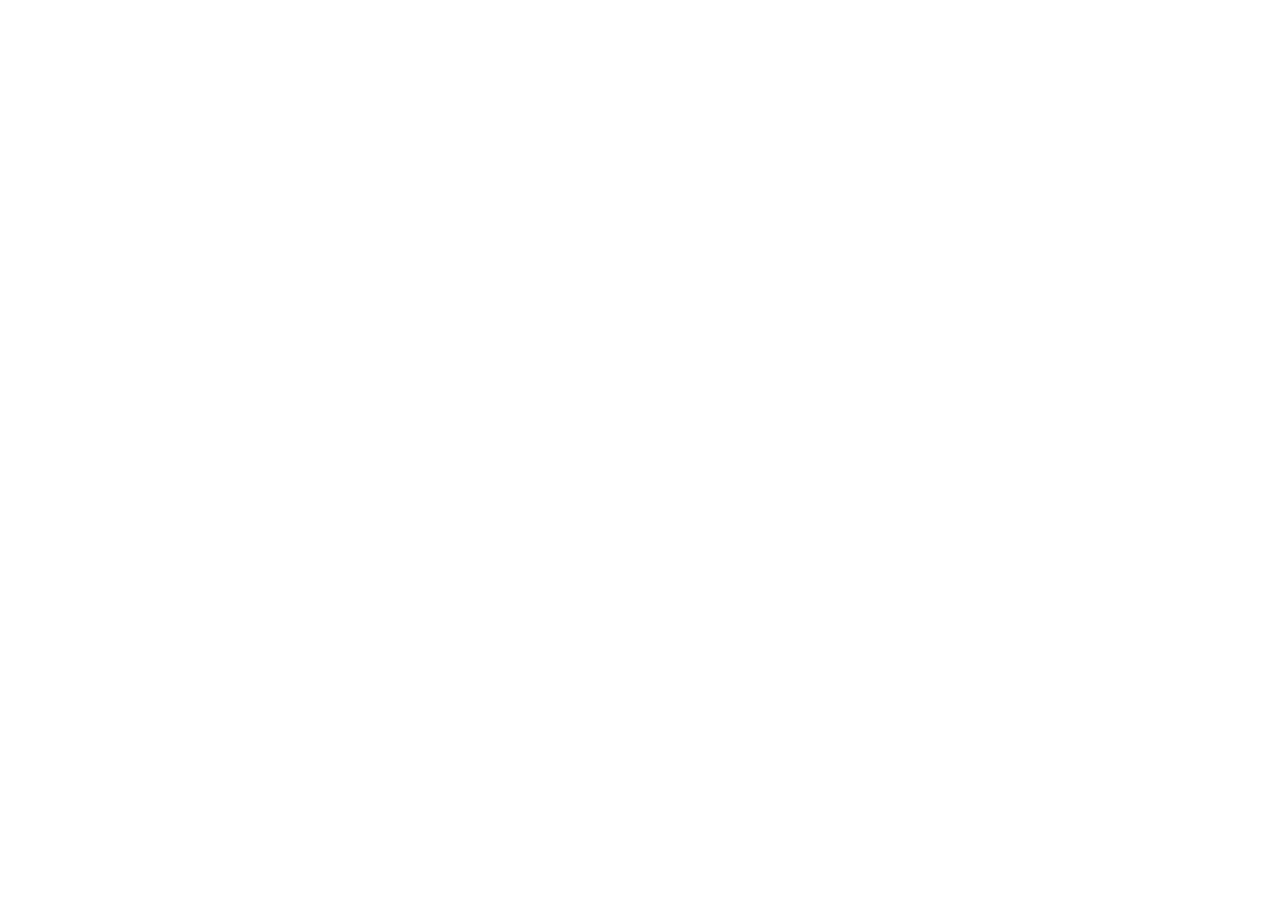
==== admin.html @ 5168dfb3 "Add files via upload" ====
<!DOCTYPE html>
<html lang="ko">
<head>
<meta charset="UTF-8">
<meta name="viewport" content="width=device-width, initial-scale=1.0">
<meta name="robots" content="noindex, nofollow">
<title>지율 · Admin</title>
<link rel="preconnect" href="https://fonts.googleapis.com">
<link rel="preconnect" href="https://fonts.gstatic.com" crossorigin>
<link href="https://fonts.googleapis.com/css2?family=Gothic+A1:wght@300;400;500;600;700;800&display=swap" rel="stylesheet">
<link rel="stylesheet" href="./assets/styles.css">
</head>
<body>
  <div id="login-root" class="login-shell" style="display:none"></div>
  <div id="app" style="display:none"></div>
  <script type="module" src="./assets/main-admin.js"></script>
</body>
</html>
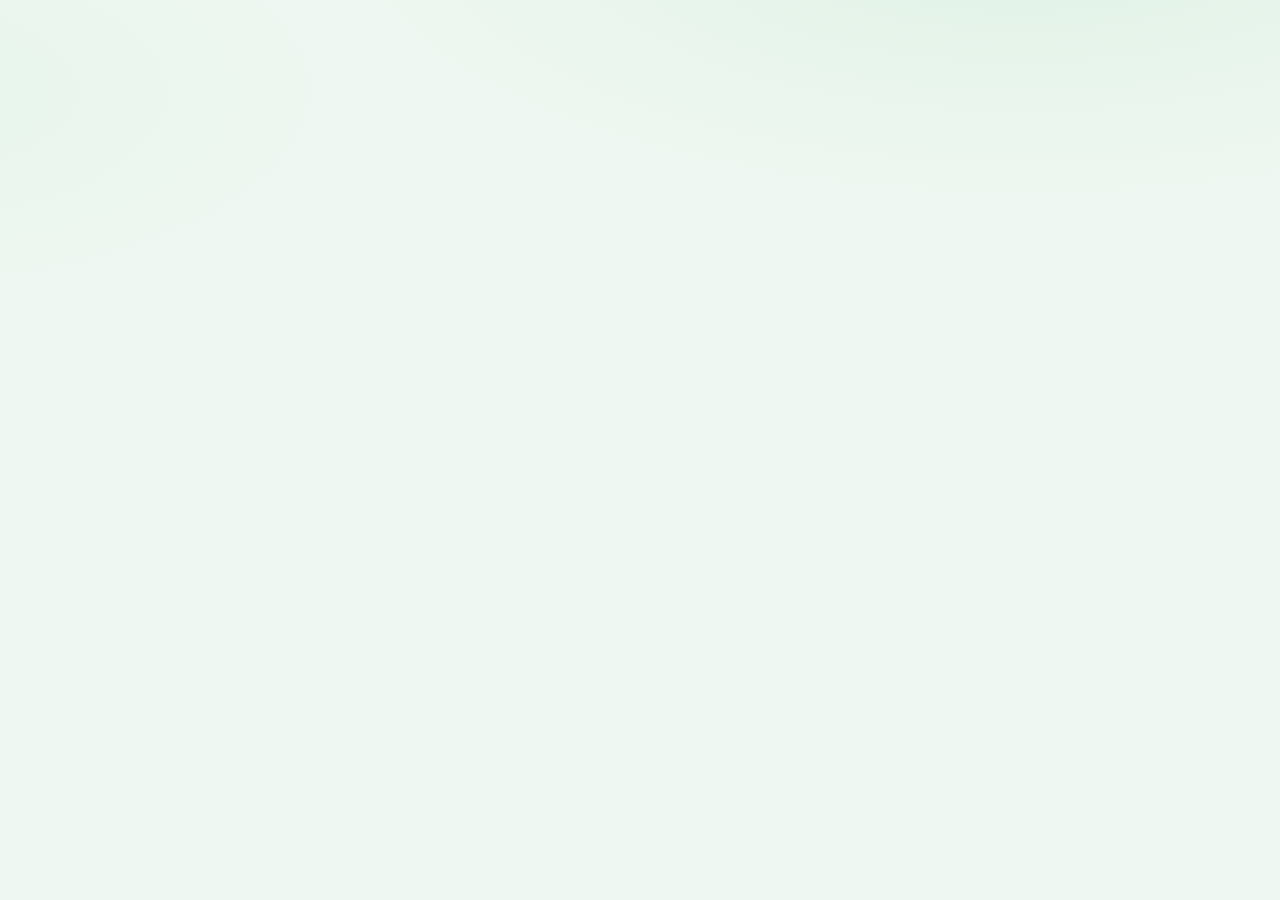
==== commit 93bc6563: "Update admin.html" ====
--- a/admin.html
+++ b/admin.html
@@ -8,11 +8,11 @@
 <link rel="preconnect" href="https://fonts.googleapis.com">
 <link rel="preconnect" href="https://fonts.gstatic.com" crossorigin>
 <link href="https://fonts.googleapis.com/css2?family=Gothic+A1:wght@300;400;500;600;700;800&display=swap" rel="stylesheet">
-<link rel="stylesheet" href="./assets/styles.css">
+<link rel="stylesheet" href="./assets/styles.css?v=3">
 </head>
 <body>
   <div id="login-root" class="login-shell" style="display:none"></div>
   <div id="app" style="display:none"></div>
-  <script type="module" src="./assets/main-admin.js"></script>
+  <script type="module" src="./assets/main-admin.js?v=3"></script>
 </body>
 </html>
--- a/assets/styles.css
+++ b/assets/styles.css
@@ -0,0 +1,325 @@
+:root{
+  --bg:#eef7f1;
+  --surface:#ffffff;
+  --surface-soft:#f5fbf7;
+  --green:#54a97a;
+  --green-lt:#74c497;
+  --green-deep:#2f8055;
+  --green-ink:#276646;
+  --green-soft:#e6f4ec;
+  --green-soft-2:#d8eede;
+  --ink:#2b3a31;
+  --muted:#7f9187;
+  --line:#dbebe1;
+  --line-soft:#e8f2ec;
+  --warn:#e07a5f;
+  --nav-h:66px;
+  --maxw:1180px;
+  --shadow-sm:0 3px 10px rgba(47,128,85,.07);
+  --shadow-md:0 12px 28px rgba(47,128,85,.10), 0 3px 8px rgba(47,128,85,.05);
+  --shadow-lg:0 22px 46px rgba(47,128,85,.16), 0 6px 14px rgba(47,128,85,.07);
+  --glow:inset 0 1px 0 rgba(255,255,255,.55);
+}
+*{box-sizing:border-box;margin:0;padding:0}
+html{-webkit-text-size-adjust:100%}
+body{
+  font-family:"Gothic A1",system-ui,sans-serif;
+  background:
+    radial-gradient(1200px 500px at 80% -10%, #e0f2e6 0%, transparent 60%),
+    radial-gradient(900px 400px at -10% 10%, #e6f5ec 0%, transparent 55%),
+    var(--bg);
+  background-attachment:fixed;
+  color:var(--ink);line-height:1.6;font-size:16px;
+  -webkit-font-smoothing:antialiased;padding-top:var(--nav-h);
+}
+a{color:inherit;text-decoration:none}
+button{font-family:inherit;cursor:pointer;border:none;background:none;color:inherit}
+img{max-width:100%;display:block}
+:focus-visible{outline:2px solid var(--green);outline-offset:3px;border-radius:4px}
+.wrap{max-width:var(--maxw);margin:0 auto;padding:0 28px}
+
+/* ---------------- NAV ---------------- */
+header.nav{position:fixed;top:0;left:0;right:0;height:var(--nav-h);z-index:100;
+  background:rgba(255,255,255,.72);backdrop-filter:blur(14px) saturate(1.4);
+  -webkit-backdrop-filter:blur(14px) saturate(1.4);
+  box-shadow:0 4px 20px rgba(47,128,85,.07);border-bottom:1px solid var(--line-soft)}
+.nav-inner{max-width:var(--maxw);margin:0 auto;padding:0 28px;height:100%;
+  display:flex;align-items:center;justify-content:space-between;gap:22px}
+.brand{display:flex;align-items:center;gap:11px;white-space:nowrap}
+.brand .mark{width:36px;height:36px;border-radius:12px;display:grid;place-items:center;
+  color:#fff;font-weight:800;font-size:18px;
+  background:linear-gradient(155deg,var(--green-lt),var(--green-deep));
+  box-shadow:0 6px 14px rgba(47,128,85,.30),var(--glow)}
+.brand .txt{font-weight:800;font-size:19px;letter-spacing:-.01em;color:var(--green-ink)}
+.brand .txt small{display:block;font-size:9px;font-weight:700;letter-spacing:.18em;
+  color:var(--green);margin-top:-3px}
+nav.menu{display:flex;align-items:center;gap:4px}
+.menu-item{position:relative}
+.menu-link{display:flex;align-items:center;gap:5px;padding:9px 15px;border-radius:999px;
+  font-size:14px;font-weight:600;color:var(--muted);transition:.16s}
+.menu-link:hover{color:var(--green-deep);background:var(--green-soft)}
+.menu-link.active{color:#fff;background:linear-gradient(180deg,var(--green-lt),var(--green));
+  box-shadow:0 6px 14px rgba(47,128,85,.28),var(--glow)}
+.menu-link .caret{font-size:9px;opacity:.7}
+.submenu{position:absolute;top:calc(100% + 10px);left:50%;transform:translateX(-50%) translateY(-6px);
+  min-width:186px;background:var(--surface);border:1px solid var(--line);border-radius:16px;
+  padding:8px;box-shadow:var(--shadow-lg);opacity:0;visibility:hidden;transition:.18s}
+.submenu::before{content:"";position:absolute;top:-6px;left:50%;transform:translateX(-50%) rotate(45deg);
+  width:12px;height:12px;background:var(--surface);border-left:1px solid var(--line);border-top:1px solid var(--line)}
+.menu-item:hover .submenu,.menu-item:focus-within .submenu{opacity:1;visibility:visible;transform:translateX(-50%)}
+.menu-item:last-child .submenu{left:auto;right:0;transform:translateY(-6px)}
+.menu-item:last-child .submenu::before{left:auto;right:22px;transform:rotate(45deg)}
+.menu-item:last-child:hover .submenu,.menu-item:last-child:focus-within .submenu{transform:none}
+.submenu a{display:block;padding:9px 13px;border-radius:10px;font-size:13.5px;font-weight:500;color:var(--muted)}
+.submenu a:hover{color:var(--green-deep);background:var(--green-soft)}
+.nav-toggle{display:none;font-size:24px;padding:6px 8px;border-radius:10px;color:var(--green-deep)}
+
+/* ---------------- SHARED ---------------- */
+main{min-height:calc(100vh - var(--nav-h) - 120px)}
+.view{padding:0 0 90px}
+@media(prefers-reduced-motion:no-preference){
+  .anim{animation:rise .55s cubic-bezier(.2,.75,.25,1) both}
+  @keyframes rise{from{opacity:0;transform:translateY(16px)}to{opacity:1;transform:none}}
+}
+.badge-pill{display:inline-flex;align-items:center;gap:7px;padding:8px 18px;border-radius:999px;
+  font-size:12px;font-weight:700;letter-spacing:.12em;color:#fff;
+  background:linear-gradient(180deg,var(--green-lt),var(--green));
+  box-shadow:0 8px 18px rgba(47,128,85,.30),var(--glow)}
+.chip{display:inline-flex;align-items:center;padding:8px 16px;border-radius:999px;
+  font-size:13px;font-weight:600;color:var(--green-deep);background:var(--green-soft);
+  border:1px solid var(--green-soft-2);box-shadow:inset 0 1px 0 rgba(255,255,255,.6)}
+a.chip{transition:.16s}a.chip:hover{background:var(--green-soft-2);transform:translateY(-1px)}
+
+.sec-head{display:flex;align-items:flex-end;justify-content:space-between;gap:20px;
+  padding:0 0 24px;flex-wrap:wrap}
+.sec-head .lt{display:flex;align-items:center;gap:12px}
+.sec-head .bar{width:5px;height:26px;border-radius:3px;
+  background:linear-gradient(180deg,var(--green-lt),var(--green-deep));box-shadow:0 2px 6px rgba(47,128,85,.3)}
+.sec-head h2{font-size:23px;font-weight:800;color:var(--green-ink);letter-spacing:-.01em}
+.sec-head .sub{font-size:13.5px;color:var(--muted);margin-top:2px}
+.section{padding:44px 0}
+
+/* ---------------- HERO ---------------- */
+.hero{position:relative;overflow:hidden;border-radius:0 0 40px 40px;
+  background:linear-gradient(180deg,#e7f5ec 0%,#f0f9f3 70%,transparent 100%);
+  padding:70px 0 56px;margin-bottom:8px}
+.hero .blob{position:absolute;border-radius:50%;filter:blur(6px);opacity:.55;z-index:0}
+.hero .b1{width:340px;height:340px;top:-120px;right:-60px;
+  background:radial-gradient(circle at 35% 35%,#bfe8cd,#8fd3ab)}
+.hero .b2{width:220px;height:220px;bottom:-90px;left:-40px;
+  background:radial-gradient(circle at 40% 40%,#d3efdc,#a6ddbd)}
+.hero .b3{width:120px;height:120px;top:40px;left:12%;opacity:.4;
+  background:radial-gradient(circle at 40% 40%,#cfeddb,#a9debf)}
+.hero-inner{position:relative;z-index:1;text-align:center}
+.hero h1{font-size:clamp(40px,7vw,68px);font-weight:800;color:var(--green-ink);
+  letter-spacing:-.02em;line-height:1.08;margin:22px 0 8px}
+.hero .en{font-size:14px;font-weight:700;letter-spacing:.34em;color:var(--green);margin-bottom:18px}
+.hero .role{font-size:16px;color:var(--ink);font-weight:500}
+.hero .hours{font-size:14px;color:var(--muted);margin-top:6px}
+.hero .chips{display:flex;gap:9px;justify-content:center;flex-wrap:wrap;margin-top:24px}
+.hero-cta{display:flex;gap:12px;justify-content:center;flex-wrap:wrap;margin-top:26px}
+
+/* ---------------- BUTTONS ---------------- */
+.btn{display:inline-flex;align-items:center;gap:8px;padding:12px 24px;border-radius:999px;
+  font-size:14px;font-weight:700;color:#fff;
+  background:linear-gradient(180deg,var(--green-lt),var(--green));
+  box-shadow:0 8px 18px rgba(47,128,85,.28),var(--glow);transition:.16s;
+  border:1px solid rgba(47,128,85,.12)}
+.btn:hover{transform:translateY(-2px);box-shadow:0 13px 26px rgba(47,128,85,.34),var(--glow)}
+.btn:active{transform:translateY(0)}
+.btn.ghost{background:var(--surface);color:var(--green-deep);border:1px solid var(--line);
+  box-shadow:var(--shadow-sm)}
+.btn.ghost:hover{background:var(--green-soft);box-shadow:var(--shadow-md)}
+.btn.sm{padding:8px 15px;font-size:13px}
+.btn.danger{background:var(--surface);color:var(--warn);border:1px solid #f0cabc;box-shadow:var(--shadow-sm)}
+.btn.danger:hover{background:var(--warn);color:#fff}
+.btn-row{display:flex;gap:11px;flex-wrap:wrap;margin-top:22px}
+
+/* ---------------- CARD ---------------- */
+.card{background:linear-gradient(180deg,#fff,var(--surface-soft));
+  border:1px solid var(--line);border-radius:20px;box-shadow:var(--shadow-md);transition:.2s}
+.card.lift:hover{transform:translateY(-4px);box-shadow:var(--shadow-lg)}
+
+/* ---------------- HOME / WORK GRID ---------------- */
+.grid{display:grid;grid-template-columns:repeat(3,1fr);gap:22px}
+.work{display:block;border-radius:20px;overflow:hidden;position:relative;
+  background:var(--surface-soft);border:1px solid var(--line);box-shadow:var(--shadow-md);transition:.2s}
+.work:hover{transform:translateY(-5px);box-shadow:var(--shadow-lg)}
+.work .cover{aspect-ratio:4/3;position:relative}
+.work .cover .sheen{position:absolute;inset:0;pointer-events:none;
+  background:linear-gradient(180deg,rgba(255,255,255,.35),transparent 40%)}
+.work .hoverlay{position:absolute;left:0;right:0;bottom:0;padding:16px 18px;
+  display:flex;align-items:flex-end;justify-content:space-between;gap:10px;
+  background:linear-gradient(0deg,rgba(39,102,70,.82),transparent 75%);
+  opacity:0;transform:translateY(6px);transition:.2s;color:#fff}
+.work:hover .hoverlay{opacity:1;transform:none}
+.work .hoverlay .t{font-size:15.5px;font-weight:700}
+.work .hoverlay .no{font-size:11px;font-weight:700;opacity:.85;white-space:nowrap}
+.tagchip{display:inline-block;padding:4px 11px;border-radius:999px;font-size:11.5px;font-weight:700;
+  color:var(--green-deep);background:var(--green-soft);border:1px solid var(--green-soft-2)}
+
+/* work index tabs (plain, text-based) */
+.tabs-plain{display:flex;gap:28px;padding:30px 0 4px;flex-wrap:wrap}
+.tab-item{font-size:14px;font-weight:600;color:var(--muted);padding:4px 1px;position:relative}
+.tab-item:hover{color:var(--green-deep)}
+.tab-item.on{color:var(--green-ink);font-weight:800}
+.tab-item.on::after{content:"";position:absolute;left:0;right:0;bottom:-5px;height:2px;border-radius:2px;
+  background:linear-gradient(90deg,var(--green-lt),var(--green-deep))}
+.range-title{text-align:center;font-size:13px;font-weight:700;letter-spacing:.03em;color:var(--muted);
+  padding:8px 0 28px}
+
+/* home nav cards */
+.nav-cards{display:grid;grid-template-columns:repeat(3,1fr);gap:20px;margin:6px 0 20px}
+.nav-card{position:relative;display:flex;flex-direction:column;justify-content:flex-end;gap:7px;
+  min-height:220px;padding:32px 28px;border-radius:24px;overflow:hidden;
+  background:linear-gradient(160deg,#fff,var(--surface-soft));border:1px solid var(--line);
+  box-shadow:var(--shadow-md);transition:.2s}
+.nav-card:hover{transform:translateY(-6px);box-shadow:var(--shadow-lg)}
+.nav-card .arrow{position:absolute;top:24px;right:24px;font-size:16px;color:var(--green);opacity:.55;transition:.2s}
+.nav-card:hover .arrow{opacity:1;transform:translate(3px,-3px)}
+.nav-card .ic{width:46px;height:46px;border-radius:14px;display:grid;place-items:center;font-size:20px;
+  background:linear-gradient(160deg,var(--green-lt),var(--green-deep));box-shadow:0 8px 16px rgba(47,128,85,.3),var(--glow)}
+.nav-card h3{font-size:21px;font-weight:800;color:var(--green-ink)}
+.nav-card p{font-size:13.5px;color:var(--muted)}
+
+/* commission link buttons */
+.link-cards{display:grid;grid-template-columns:repeat(3,1fr);gap:20px;margin:6px 0 20px}
+.link-card{display:flex;align-items:center;justify-content:center;gap:10px;min-height:170px;
+  border-radius:24px;font-size:21px;font-weight:800;color:var(--green-ink);text-align:center;
+  background:linear-gradient(160deg,#fff,var(--surface-soft));border:1px solid var(--line);
+  box-shadow:var(--shadow-md);transition:.2s}
+.link-card:hover{transform:translateY(-6px);box-shadow:var(--shadow-lg);color:var(--green-deep)}
+.link-card .arrow{font-size:17px;color:var(--green);opacity:.6;transition:.2s}
+.link-card:hover .arrow{opacity:1;transform:translate(3px,-3px)}
+
+/* about split layout */
+.split2{display:grid;grid-template-columns:1fr 1fr;gap:26px;margin-top:34px}
+.split2 .card{padding:34px 32px}
+.split2 h3{font-size:19px;font-weight:800;color:var(--green-ink);margin-bottom:16px}
+
+.toolbar{display:flex;align-items:center;justify-content:space-between;gap:16px;
+  padding:6px 0 26px;flex-wrap:wrap}
+.filters{display:flex;gap:8px;flex-wrap:wrap}
+.fchip{padding:8px 16px;border-radius:999px;font-size:13px;font-weight:600;color:var(--muted);
+  background:var(--surface);border:1px solid var(--line);box-shadow:var(--shadow-sm);transition:.16s}
+.fchip:hover{color:var(--green-deep);transform:translateY(-1px)}
+.fchip.on{color:#fff;background:linear-gradient(180deg,var(--green-lt),var(--green));
+  border-color:transparent;box-shadow:0 7px 16px rgba(47,128,85,.28),var(--glow)}
+
+/* ---------------- PAGE / PROSE ---------------- */
+.page-head{padding:12px 0 30px}
+.page-head h1{font-size:clamp(34px,5.5vw,52px);font-weight:800;color:var(--green-ink);
+  letter-spacing:-.02em;margin-top:10px}
+.prose{max-width:70ch;font-size:16.5px;color:var(--ink)}
+.prose.card{padding:32px 34px}
+.prose p{margin-bottom:16px}
+.prose p:last-child{margin-bottom:0}
+
+/* detail */
+.back{display:inline-flex;align-items:center;gap:7px;font-size:13px;font-weight:700;color:var(--muted);
+  padding:22px 0 12px}.back:hover{color:var(--green-deep)}
+.detail-hero{aspect-ratio:16/8;border-radius:24px;position:relative;overflow:hidden;
+  box-shadow:var(--shadow-md);margin-bottom:26px}
+.detail-hero .sheen{position:absolute;inset:0;pointer-events:none;background:linear-gradient(180deg,rgba(255,255,255,.3),transparent 45%)}
+.dspec{display:grid;grid-template-columns:230px 1fr;gap:40px}
+.spec .srow{display:flex;justify-content:space-between;gap:14px;padding:12px 0;
+  border-top:1px solid var(--line);font-size:14px}
+.spec .srow .k{color:var(--muted);font-weight:600}
+.spec .srow .v{font-weight:700}
+
+/* ---------------- FOOTER ---------------- */
+footer.site{margin-top:20px;padding:30px 0;border-top:1px solid var(--line-soft)}
+.foot-inner{max-width:var(--maxw);margin:0 auto;padding:0 28px;display:flex;
+  justify-content:space-between;align-items:center;gap:18px;flex-wrap:wrap;
+  font-size:13px;color:var(--muted)}
+.foot-inner a{font-weight:700;color:var(--green-deep)}.foot-inner a:hover{color:var(--green)}
+
+.empty{padding:44px;text-align:center;color:var(--muted);font-size:14px;
+  background:var(--surface);border:1px dashed var(--line);border-radius:18px}
+
+/* ================= ADMIN-ONLY (used only on admin.html) ================= */
+body.admin-mode{padding-top:calc(var(--nav-h) + 40px)}
+body.admin-mode header.nav{top:40px}
+.admin-strip{position:fixed;top:0;left:0;right:0;height:40px;z-index:200;
+  background:linear-gradient(180deg,var(--green-deep),var(--green-ink));color:#fff;
+  display:flex;align-items:center;justify-content:space-between;padding:0 20px;
+  font-size:12.5px;font-weight:600;box-shadow:0 4px 12px rgba(0,0,0,.15)}
+.admin-strip .actions{display:flex;gap:16px}
+.admin-strip button{color:#fff;opacity:.85;font-weight:700}
+.admin-strip button:hover{opacity:1}
+
+.admin-edit-fab{position:absolute;top:18px;right:28px;z-index:5;display:inline-flex;align-items:center;gap:6px;
+  padding:8px 14px;border-radius:999px;font-size:12.5px;font-weight:700;color:#fff;
+  background:rgba(39,102,70,.85);backdrop-filter:blur(4px);box-shadow:var(--shadow-sm)}
+.admin-edit-fab:hover{background:var(--green-deep)}
+
+.admin-toolbar{display:flex;gap:10px;flex-wrap:wrap;padding:0 0 18px}
+
+.admin-card-tools{position:absolute;top:10px;right:10px;display:flex;gap:6px;z-index:4}
+.admin-card-tools button{width:30px;height:30px;border-radius:50%;background:rgba(255,255,255,.92);
+  box-shadow:var(--shadow-sm);font-size:13px;color:var(--green-ink);transition:.15s}
+.admin-card-tools button:hover{background:#fff;transform:scale(1.08)}
+
+.login-shell{display:flex;align-items:center;justify-content:center;min-height:100vh;padding:24px}
+
+/* modal / form controls used by admin.js */
+.a-list{display:flex;flex-direction:column;gap:12px}
+.a-item{display:flex;align-items:center;gap:14px;padding:14px 16px;background:var(--surface);
+  border:1px solid var(--line);border-radius:16px;box-shadow:var(--shadow-sm);transition:.15s}
+.a-item:hover{transform:translateY(-2px);box-shadow:var(--shadow-md);border-color:var(--green-soft-2)}
+.a-item .handle{display:flex;flex-direction:column;gap:1px}
+.a-item .handle button{font-size:11px;color:var(--muted);padding:1px}
+.a-item .handle button:hover{color:var(--green)}
+.a-item .grow{flex:1;min-width:0}
+.a-item .ttl{font-weight:700;font-size:15px}
+.a-item .subttl{font-size:12.5px;color:var(--muted);font-weight:600;margin-top:2px}
+.pill{font-size:11px;font-weight:700;padding:4px 11px;border-radius:999px;color:var(--green-deep);
+  background:var(--green-soft);border:1px solid var(--green-soft-2)}
+.pill.hide{color:var(--warn);background:#fbeee9;border-color:#f0cabc}
+
+label.f{display:block;margin-bottom:16px}
+label.f .lab{display:block;font-size:12.5px;font-weight:700;color:var(--green-ink);margin-bottom:7px}
+.inp,select.inp,textarea.inp{width:100%;font-family:inherit;font-size:15px;padding:11px 14px;
+  border:1px solid var(--line);border-radius:12px;background:var(--surface-soft);color:var(--ink)}
+.inp:focus,select.inp:focus,textarea.inp:focus{outline:none;border-color:var(--green);background:#fff;
+  box-shadow:0 0 0 3px rgba(84,169,122,.15)}
+textarea.inp{resize:vertical;min-height:100px;line-height:1.6}
+.frow{display:grid;grid-template-columns:1fr 1fr;gap:16px}
+.swatches{display:flex;gap:9px;flex-wrap:wrap}
+.swatch{width:36px;height:36px;border-radius:11px;border:3px solid transparent;cursor:pointer;
+  box-shadow:var(--shadow-sm)}
+.swatch.on{border-color:var(--green-deep)}
+.hint{font-size:12.5px;color:var(--muted);margin-top:6px}
+.notice-box{background:var(--green-soft);border:1px solid var(--green-soft-2);border-radius:14px;
+  padding:14px 16px;font-size:13.5px;color:var(--green-ink);margin-bottom:22px;display:flex;gap:10px}
+.notice-box b{font-weight:800}
+.subgroup{border:1px solid var(--line);border-radius:16px;padding:18px;background:var(--surface-soft);
+  margin-bottom:16px}
+.subgroup>.gh{font-size:13px;font-weight:800;color:var(--green-ink);margin-bottom:12px;
+  display:flex;justify-content:space-between;align-items:center}
+.rowedit{display:flex;gap:8px;align-items:flex-start;margin-bottom:10px}
+.rowedit .inp{flex:1}
+.modal-back{position:fixed;inset:0;background:rgba(30,60,45,.35);backdrop-filter:blur(3px);
+  z-index:300;display:flex;align-items:flex-start;justify-content:center;padding:56px 18px;overflow:auto}
+.modal{background:var(--surface);border-radius:22px;max-width:580px;width:100%;padding:30px;
+  box-shadow:var(--shadow-lg)}
+.modal h3{font-size:22px;font-weight:800;color:var(--green-ink);margin-bottom:20px}
+
+/* ---------------- RESPONSIVE ---------------- */
+@media(max-width:880px){
+  .wrap,.nav-inner,.foot-inner{padding-left:18px;padding-right:18px}
+  .grid,.notice-grid,.slot-grid{grid-template-columns:1fr 1fr}
+  .nav-cards,.split2,.link-cards{grid-template-columns:1fr}
+  .dspec{grid-template-columns:1fr;gap:22px}
+  .nav-toggle{display:block}
+  nav.menu{position:fixed;top:var(--nav-h);left:0;right:0;background:rgba(255,255,255,.97);
+    backdrop-filter:blur(12px);flex-direction:column;align-items:stretch;gap:2px;padding:14px 18px 20px;
+    box-shadow:0 12px 24px rgba(47,128,85,.12);transform:translateY(-120%);transition:.25s;max-height:80vh;overflow:auto}
+  nav.menu.open{transform:none}
+  .menu-link{justify-content:space-between;font-size:15.5px;padding:12px 14px}
+  .submenu{position:static;transform:none;opacity:1;visibility:visible;box-shadow:none;border:none;
+    background:transparent;padding:2px 0 6px 14px;min-width:0}
+  .submenu::before{display:none}
+  .frow{grid-template-columns:1fr}
+}
+@media(max-width:560px){.grid,.notice-grid,.slot-grid{grid-template-columns:1fr}}
